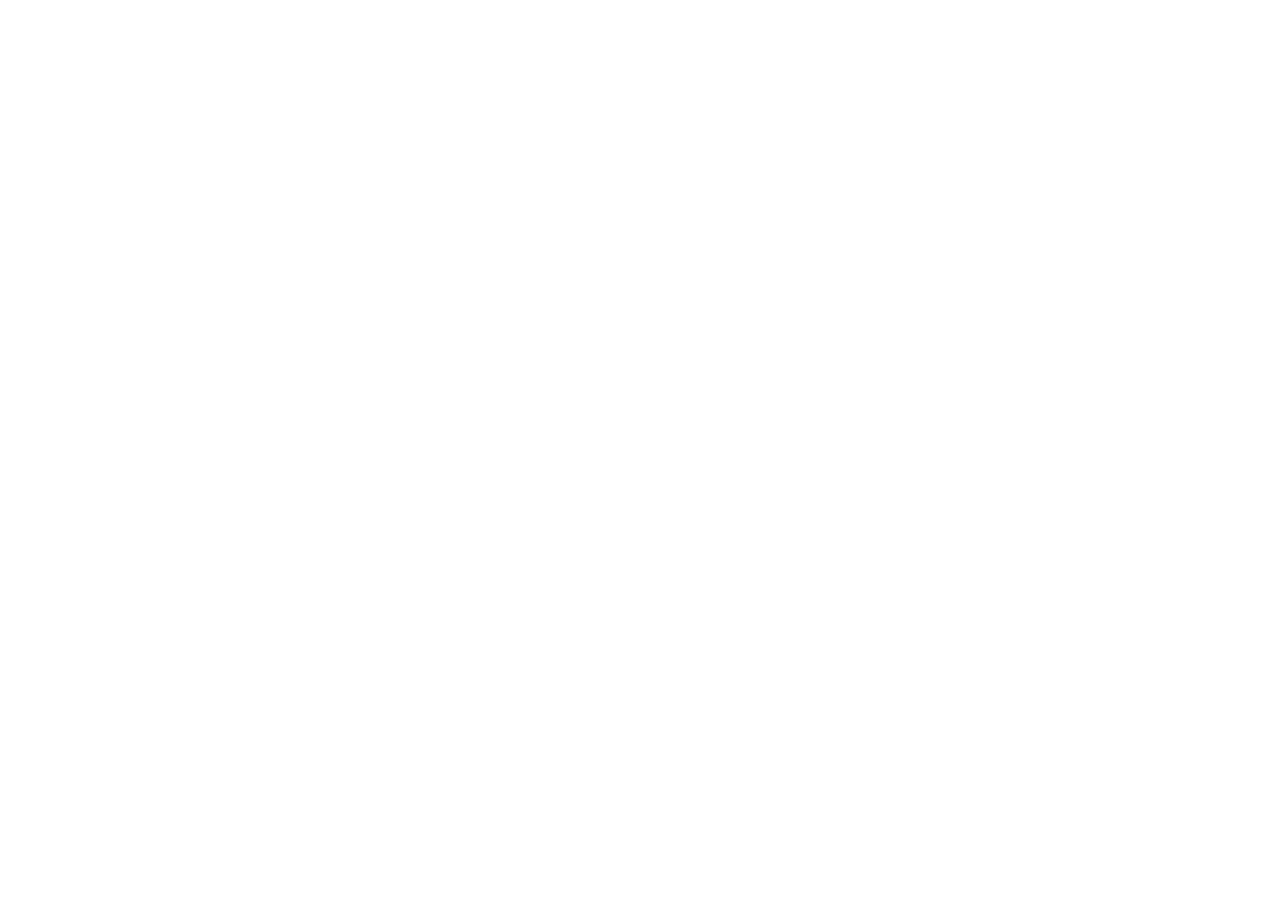
==== index.html @ f248dd03 "add html structure" ====
<!DOCTYPE html>
<html lang="fr">
<head>
    <meta charset="UTF-8">
    <meta name="viewport" content="width=device-width, initial-scale=1.0">
    <meta http-equiv="X-UA-Compatible" content="ie=edge">
    <title>Orinoco - vente en ligne</title>
    <link rel="stylesheet" href="https://maxcdn.bootstrapcdn.com/bootstrap/4.0.0/css/bootstrap.min.css" integrity="sha384-Gn5384xqQ1aoWXA+058RXPxPg6fy4IWvTNh0E263XmFcJlSAwiGgFAW/dAiS6JXm" crossorigin="anonymous">
    <script src="https://code.jquery.com/jquery-3.2.1.slim.min.js" integrity="sha384-KJ3o2DKtIkvYIK3UENzmM7KCkRr/rE9/Qpg6aAZGJwFDMVNA/GpGFF93hXpG5KkN" crossorigin="anonymous"></script>
    <script src="https://cdnjs.cloudflare.com/ajax/libs/popper.js/1.12.9/umd/popper.min.js" integrity="sha384-ApNbgh9B+Y1QKtv3Rn7W3mgPxhU9K/ScQsAP7hUibX39j7fakFPskvXusvfa0b4Q" crossorigin="anonymous"></script>
    <script src="https://maxcdn.bootstrapcdn.com/bootstrap/4.0.0/js/bootstrap.min.js" integrity="sha384-JZR6Spejh4U02d8jOt6vLEHfe/JQGiRRSQQxSfFWpi1MquVdAyjUar5+76PVCmYl" crossorigin="anonymous"></script>
    <link rel="stylesheet" href="style.css">
    <script src="liste.js"></script>
</head>

<body>
    <header>

    </header>

    <main>

    </main>

    <footer>

    </footer>
</body>
</html>
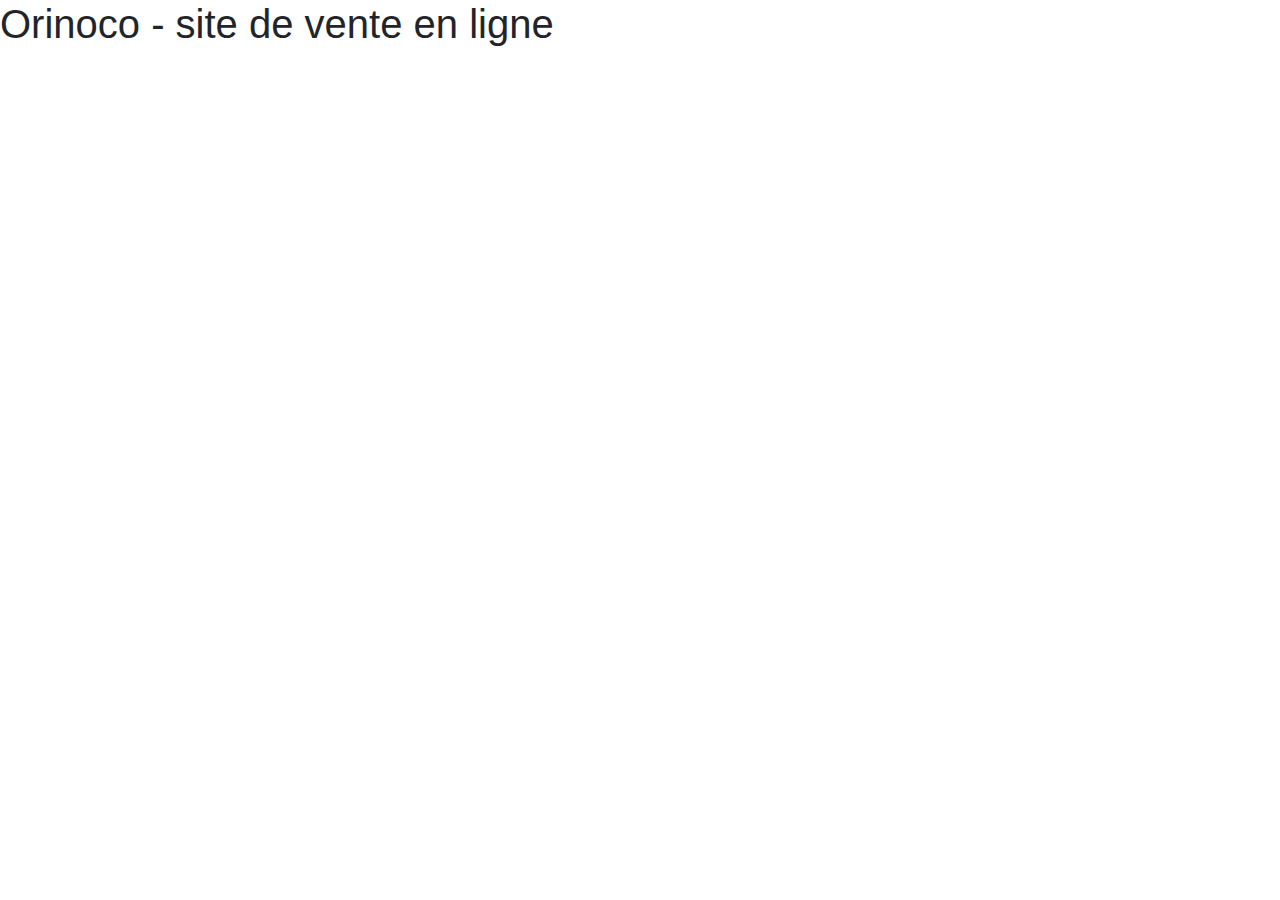
==== commit eb837d6f: "update on header" ====
--- a/index.html
+++ b/index.html
@@ -15,7 +15,7 @@
 
 <body>
     <header>
-
+        <h1> Orinoco - site de vente en ligne</h1>
     </header>
 
     <main>
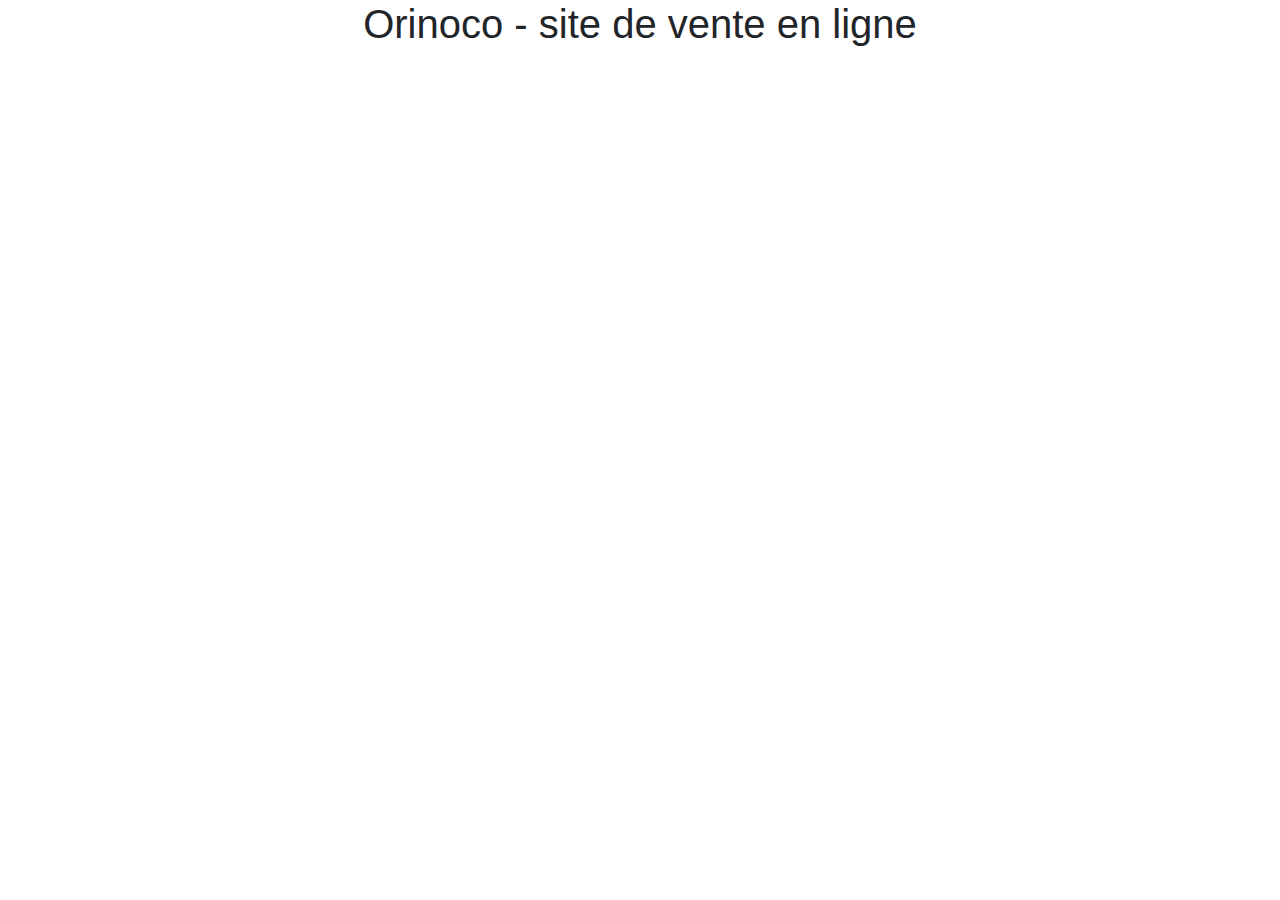
==== commit 89a2419f: "update on header" ====
--- a/index.html
+++ b/index.html
@@ -15,7 +15,12 @@
 
 <body>
     <header>
-        <h1> Orinoco - site de vente en ligne</h1>
+        <div class="container">
+            <div class="col-md-12 text-center">
+                <h1> Orinoco - site de vente en ligne</h1>
+            </div>
+        </div>
+        
     </header>
 
     <main>
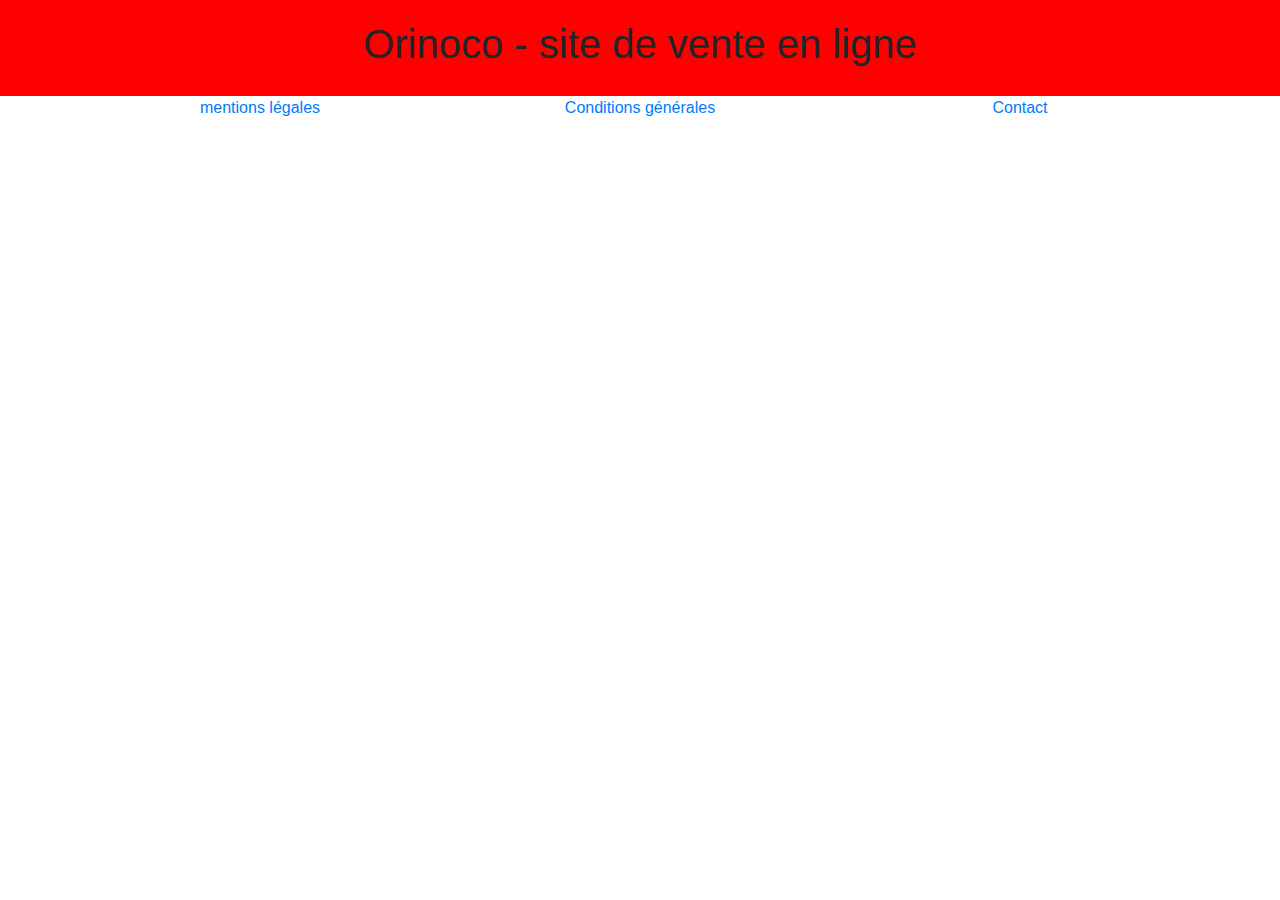
==== commit 2b0a8b11: "update footer" ====
--- a/index.html
+++ b/index.html
@@ -28,7 +28,19 @@
     </main>
 
     <footer>
-
+        <div class="container">
+            <div class="row">
+                <div class="col-md-4 text-center">
+                    <a href="#">mentions légales</a>
+                </div>
+                <div class="col-md-4 text-center">
+                    <a href="#">Conditions générales </a>
+                </div>
+                <div class="col-md-4 text-center">
+                    <a href="#">Contact</a>
+                </div>
+            </div>
+        </div>
     </footer>
 </body>
 </html>--- a/style.css
+++ b/style.css
@@ -0,0 +1,5 @@
+header {
+    background-color: red;
+    padding-top: 20px;
+    padding-bottom: 20px;
+}
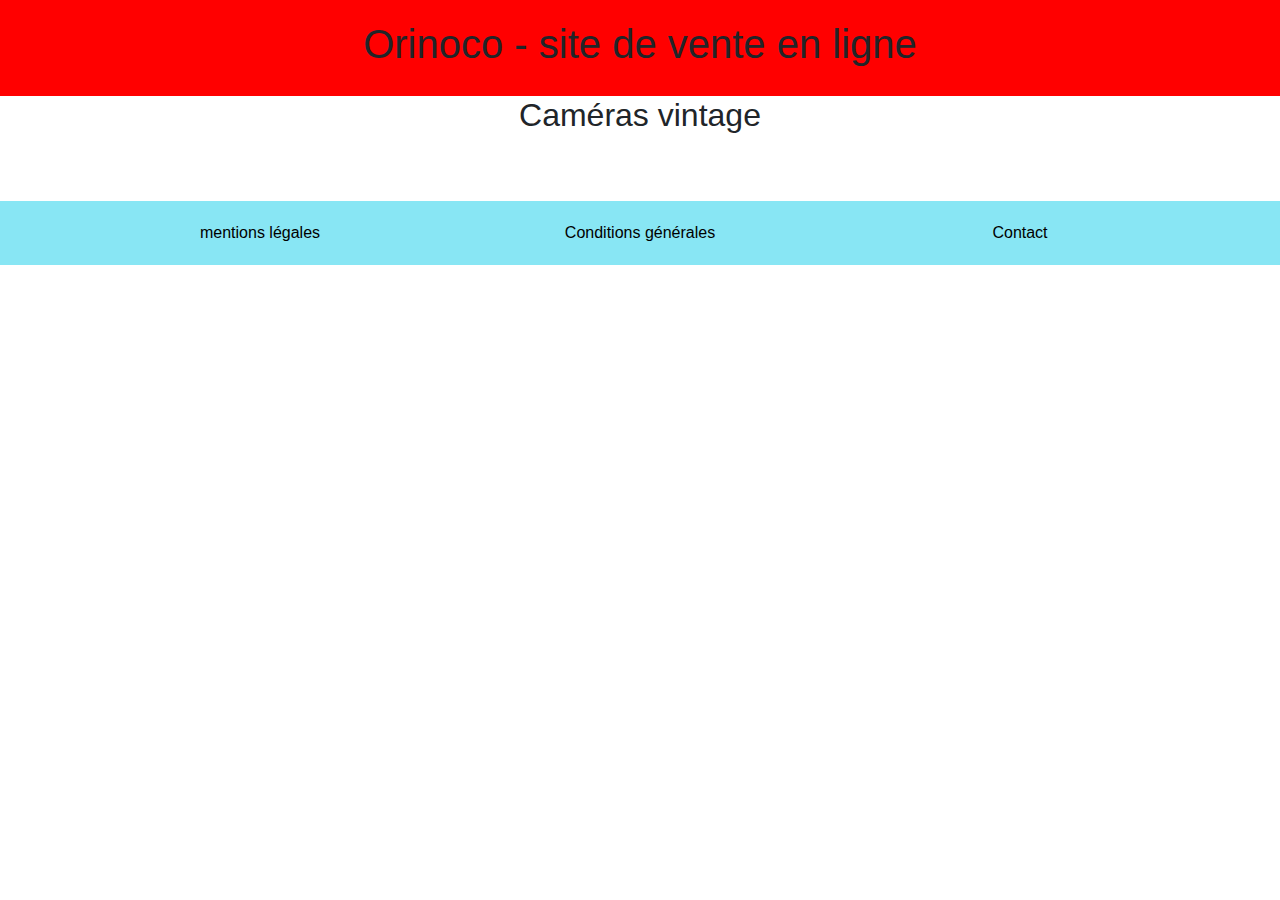
==== commit 8b881e4b: "update main" ====
--- a/index.html
+++ b/index.html
@@ -24,7 +24,16 @@
     </header>
 
     <main>
+        <div class="container">
+            <div class="col-md-12 text-center">
+                <h2>Caméras vintage</h2>
+            </div>
+            <div class="col-md-12">
+                <ul id="liste_article">
 
+                </ul>
+            </div>
+        </div>
     </main>
 
     <footer>
--- a/style.css
+++ b/style.css
@@ -3,3 +3,20 @@
     padding-top: 20px;
     padding-bottom: 20px;
 }
+
+footer {
+    background-color: #88E6F4;
+    padding-top: 20px;
+    padding-bottom: 20px;
+    margin-top: 50px;
+}
+
+a {
+    color: black;
+}
+
+a:hover {
+    text-decoration: none;
+
+}
+
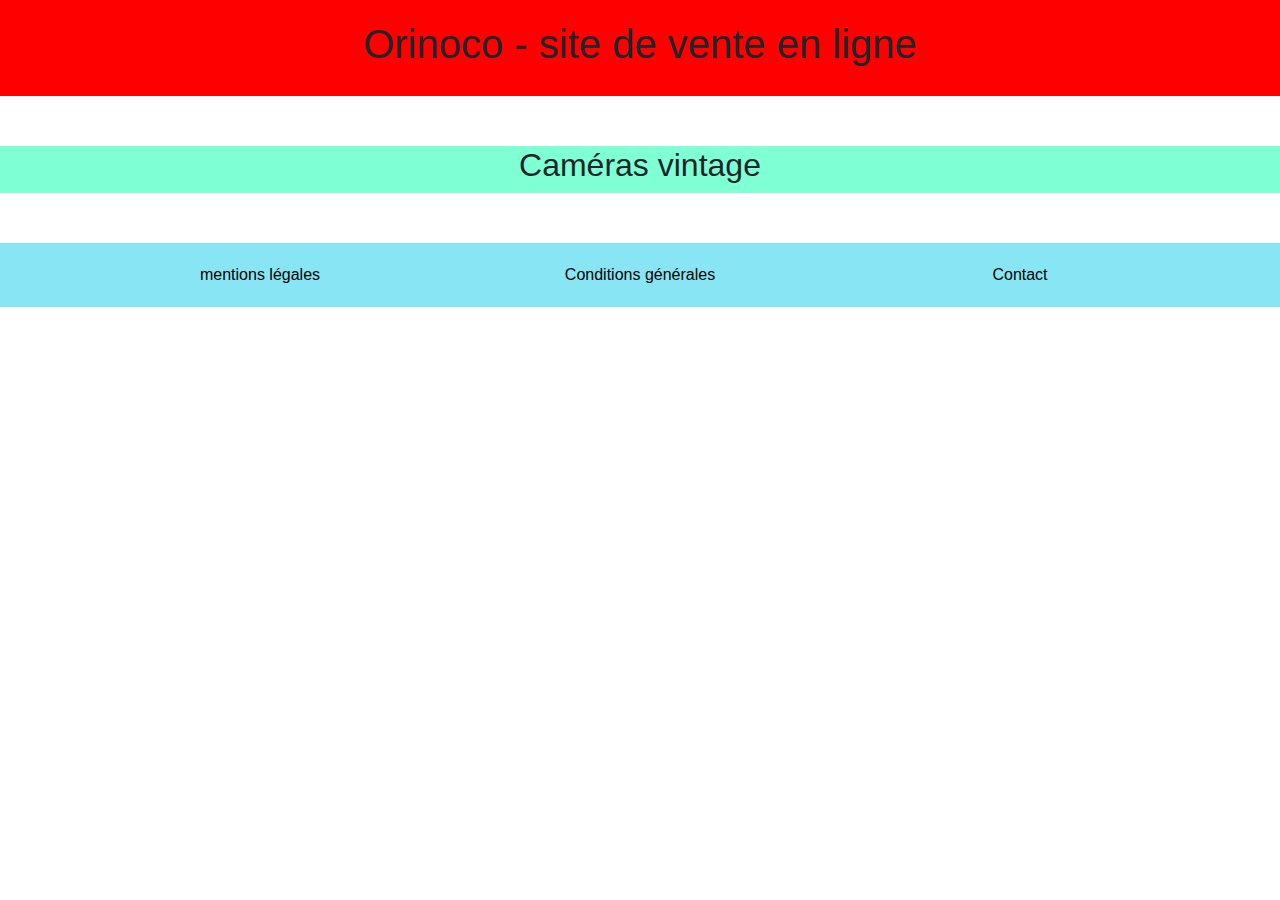
==== commit 7ea8d98d: "add module type on script link" ====
--- a/index.html
+++ b/index.html
@@ -10,7 +10,7 @@
     <script src="https://cdnjs.cloudflare.com/ajax/libs/popper.js/1.12.9/umd/popper.min.js" integrity="sha384-ApNbgh9B+Y1QKtv3Rn7W3mgPxhU9K/ScQsAP7hUibX39j7fakFPskvXusvfa0b4Q" crossorigin="anonymous"></script>
     <script src="https://maxcdn.bootstrapcdn.com/bootstrap/4.0.0/js/bootstrap.min.js" integrity="sha384-JZR6Spejh4U02d8jOt6vLEHfe/JQGiRRSQQxSfFWpi1MquVdAyjUar5+76PVCmYl" crossorigin="anonymous"></script>
     <link rel="stylesheet" href="style.css">
-    <script src="liste.js"></script>
+    <script type="module" src="liste.js"></script>
 </head>
 
 <body>
@@ -28,10 +28,7 @@
             <div class="col-md-12 text-center">
                 <h2>Caméras vintage</h2>
             </div>
-            <div class="col-md-12">
-                <ul id="liste_article">
-
-                </ul>
+            <div class="col-md-12 text-center" id="liste_article">
             </div>
         </div>
     </main>
--- a/style.css
+++ b/style.css
@@ -2,6 +2,11 @@
     background-color: red;
     padding-top: 20px;
     padding-bottom: 20px;
+}
+
+main {
+    background-color: aquamarine;
+    margin-top: 50px;
 }
 
 footer {
@@ -17,6 +22,5 @@
 
 a:hover {
     text-decoration: none;
-
 }
 
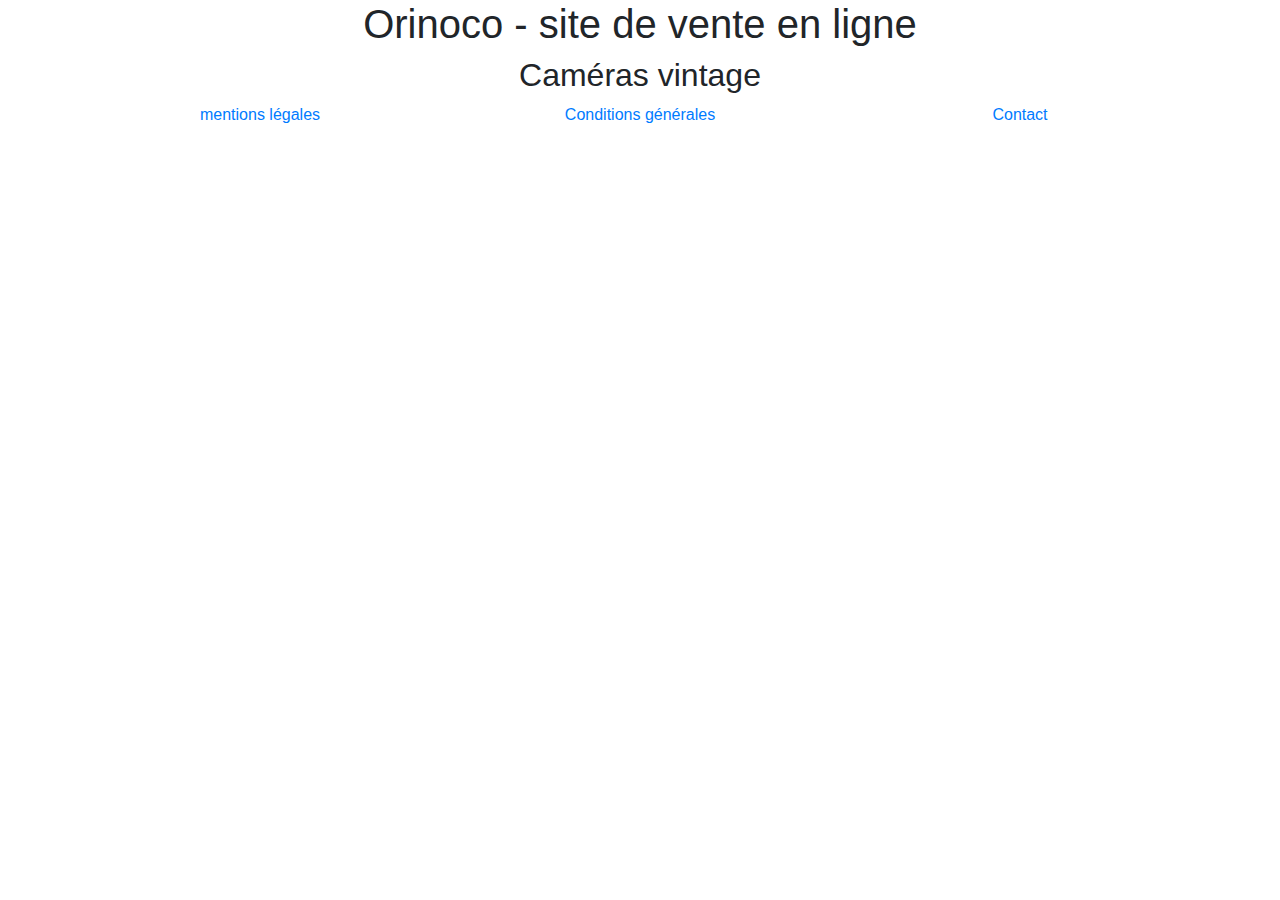
==== commit 5c01133c: "change project organization and path" ====
--- a/index.html
+++ b/index.html
@@ -9,8 +9,8 @@
     <script src="https://code.jquery.com/jquery-3.2.1.slim.min.js" integrity="sha384-KJ3o2DKtIkvYIK3UENzmM7KCkRr/rE9/Qpg6aAZGJwFDMVNA/GpGFF93hXpG5KkN" crossorigin="anonymous"></script>
     <script src="https://cdnjs.cloudflare.com/ajax/libs/popper.js/1.12.9/umd/popper.min.js" integrity="sha384-ApNbgh9B+Y1QKtv3Rn7W3mgPxhU9K/ScQsAP7hUibX39j7fakFPskvXusvfa0b4Q" crossorigin="anonymous"></script>
     <script src="https://maxcdn.bootstrapcdn.com/bootstrap/4.0.0/js/bootstrap.min.js" integrity="sha384-JZR6Spejh4U02d8jOt6vLEHfe/JQGiRRSQQxSfFWpi1MquVdAyjUar5+76PVCmYl" crossorigin="anonymous"></script>
-    <link rel="stylesheet" href="style.css">
-    <script type="module" src="liste.js"></script>
+    <link rel="stylesheet" href="source/css/style.css">
+    <script type="module" src="source/js/liste.js"></script>
 </head>
 
 <body>
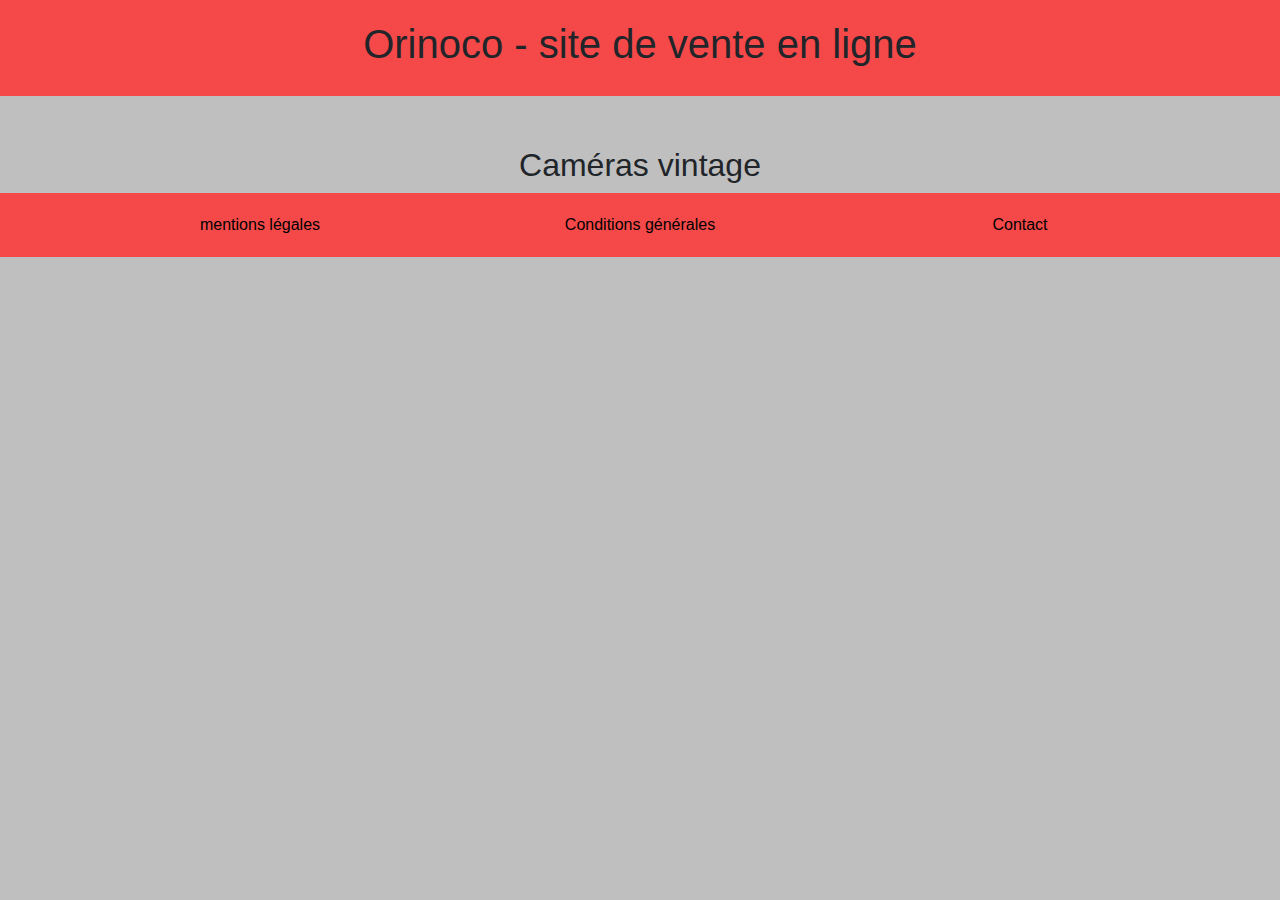
==== commit f60ac801: "put script at the end of the file" ====
--- a/index.html
+++ b/index.html
@@ -6,11 +6,7 @@
     <meta http-equiv="X-UA-Compatible" content="ie=edge">
     <title>Orinoco - vente en ligne</title>
     <link rel="stylesheet" href="https://maxcdn.bootstrapcdn.com/bootstrap/4.0.0/css/bootstrap.min.css" integrity="sha384-Gn5384xqQ1aoWXA+058RXPxPg6fy4IWvTNh0E263XmFcJlSAwiGgFAW/dAiS6JXm" crossorigin="anonymous">
-    <script src="https://code.jquery.com/jquery-3.2.1.slim.min.js" integrity="sha384-KJ3o2DKtIkvYIK3UENzmM7KCkRr/rE9/Qpg6aAZGJwFDMVNA/GpGFF93hXpG5KkN" crossorigin="anonymous"></script>
-    <script src="https://cdnjs.cloudflare.com/ajax/libs/popper.js/1.12.9/umd/popper.min.js" integrity="sha384-ApNbgh9B+Y1QKtv3Rn7W3mgPxhU9K/ScQsAP7hUibX39j7fakFPskvXusvfa0b4Q" crossorigin="anonymous"></script>
-    <script src="https://maxcdn.bootstrapcdn.com/bootstrap/4.0.0/js/bootstrap.min.js" integrity="sha384-JZR6Spejh4U02d8jOt6vLEHfe/JQGiRRSQQxSfFWpi1MquVdAyjUar5+76PVCmYl" crossorigin="anonymous"></script>
     <link rel="stylesheet" href="source/css/style.css">
-    <script type="module" src="source/js/liste.js"></script>
 </head>
 
 <body>
@@ -49,4 +45,8 @@
         </div>
     </footer>
 </body>
+<script src="https://code.jquery.com/jquery-3.2.1.slim.min.js" integrity="sha384-KJ3o2DKtIkvYIK3UENzmM7KCkRr/rE9/Qpg6aAZGJwFDMVNA/GpGFF93hXpG5KkN" crossorigin="anonymous"></script>
+<script src="https://cdnjs.cloudflare.com/ajax/libs/popper.js/1.12.9/umd/popper.min.js" integrity="sha384-ApNbgh9B+Y1QKtv3Rn7W3mgPxhU9K/ScQsAP7hUibX39j7fakFPskvXusvfa0b4Q" crossorigin="anonymous"></script>
+<script src="https://maxcdn.bootstrapcdn.com/bootstrap/4.0.0/js/bootstrap.min.js" integrity="sha384-JZR6Spejh4U02d8jOt6vLEHfe/JQGiRRSQQxSfFWpi1MquVdAyjUar5+76PVCmYl" crossorigin="anonymous"></script>
+<script type="module" src="source/js/liste.js"></script>
 </html>--- a/source/css/style.css
+++ b/source/css/style.css
@@ -0,0 +1,58 @@
+header {
+    background-color: #F54949;
+    padding-top: 20px;
+    padding-bottom: 20px;
+}
+
+body {
+    background-color: #BFBFBF;
+}
+
+main {
+    margin-top: 50px;
+}
+
+footer {
+    background-color: #F54949;
+    padding-top: 20px;
+    padding-bottom: 20px;
+}
+
+section {
+    margin-top: 20px;
+    margin-bottom: 20px;
+}
+
+hr {
+    background-color: red;
+}
+
+a {
+    color: black;
+}
+
+a:hover {
+    text-decoration: none;
+    color: black;
+}
+
+li {
+    list-style: none;
+}
+
+img {
+    width: 200px;
+    height: 200px;
+}
+
+#erreur_panier {
+    display: none;
+    color: red;
+}
+
+/* page produit */
+
+#description_article {
+    display: flex;
+    align-items: center;
+}